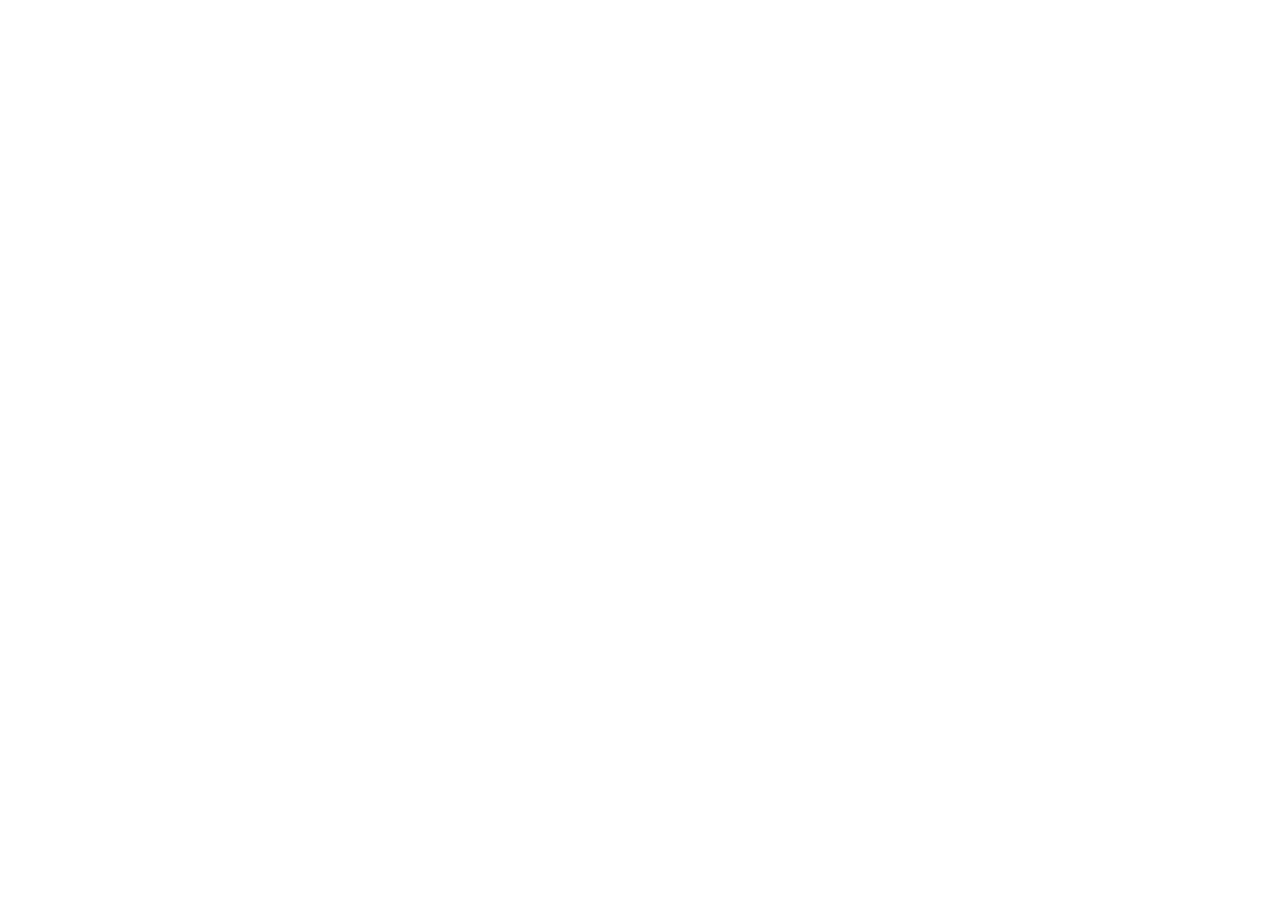
==== index.html @ f68fd0a4 "Add files via upload" ====
<!DOCTYPE html>
<html lang="en">
<head>
    <meta charset="UTF-8">
    <meta http-equiv="X-UA-Compatible" content="IE=edge">
    <meta name="viewport" content="width=device-width, initial-scale=1.0">
    <title>Document</title>
</head>
<body>
<div id="weather-data"></div>


<script src="./script.js"></script>
</body>
</html>
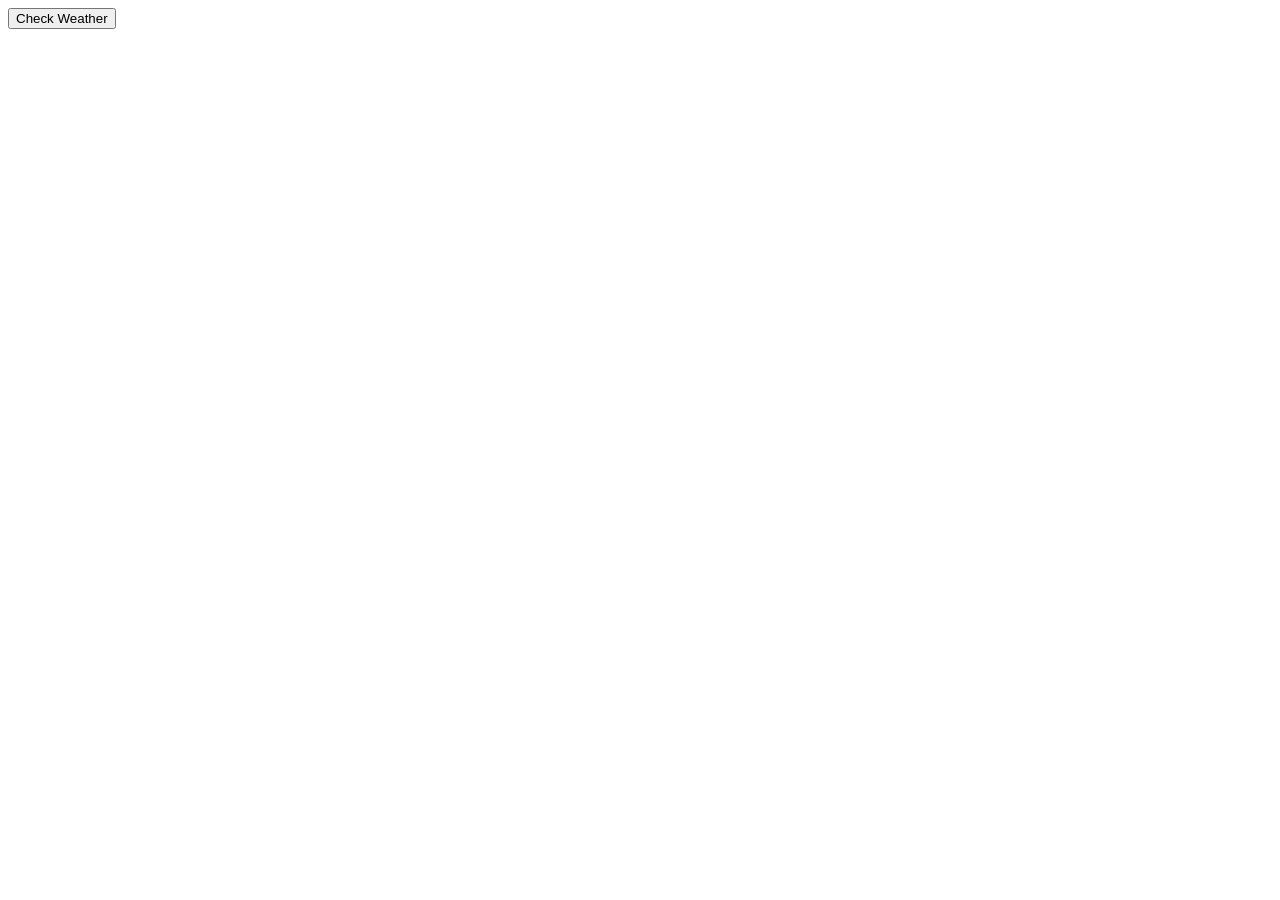
==== commit 109bc6f0: "Add files via upload" ====
--- a/index.html
+++ b/index.html
@@ -4,12 +4,15 @@
     <meta charset="UTF-8">
     <meta http-equiv="X-UA-Compatible" content="IE=edge">
     <meta name="viewport" content="width=device-width, initial-scale=1.0">
-    <title>Document</title>
+    <title>Check Weather</title>
+
+    <link rel="stylesheet" href="./style.css">
 </head>
 <body>
-<div id="weather-data"></div>
-
-
+<main>
+    <button onclick="checkWeather()">Check Weather</button>
+</main>
+<div id="linker"></div>
 <script src="./script.js"></script>
 </body>
 </html>
